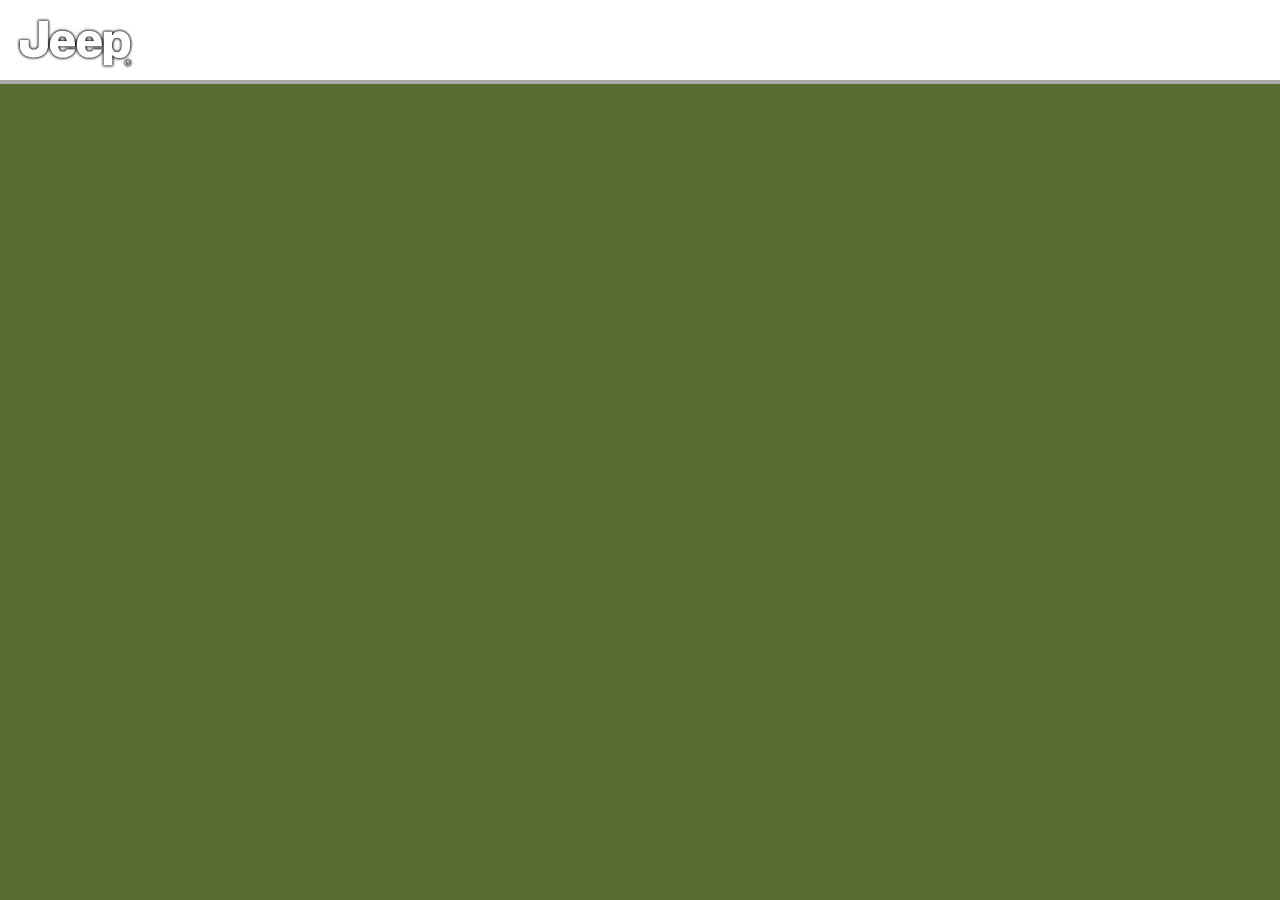
==== pagina-web/index.html @ 709e05fe "primera clase de diseño responsivo" ====
<!DOCTYPE html>
<html lang="es">
<head>
    <meta charset="UTF-8">
    <meta name="viewport" content="width=device-width, initial-scale=1.0">
    <meta http-equiv="X-UA-Compatible" content="ie=edge">
    <title>Pagina Web</title>
    <link rel="stylesheet" href="https://use.fontawesome.com/releases/v5.0.13/css/all.css" integrity="sha384-DNOHZ68U8hZfKXOrtjWvjxusGo9WQnrNx2sqG0tfsghAvtVlRW3tvkXWZh58N9jp" crossorigin="anonymous">
    <link rel="stylesheet" href="main.css">
</head>
<body>

    <nav>
        <img id="logo" src="img/logo.png">
        <div>
            <i class="fas fa-user-circle"></i>
        </div>
        <div>
            <i class="fas fa-sync"></i>
        </div>
        <div>
            <i class="fas fa-home"></i>
        </div>
        <div>
            <i class="fas fa-cog"></i>
        </div>
    </nav>
    
</body>
</html>
---- pagina-web/main.css ----
body{
    background-color: darkolivegreen;
    margin:0px;
}

nav{
    background-color: white;
    height: 80px;
    border-bottom: 4px solid darkgrey;
}

#logo{
    width: 150px;
    padding-top: 13px;
}

nav div{
    height: 80px;
    float: right;
}

i{
    color: gray;
    font-size: 40px;
    vertical-align: top;
    padding-top: 20px;
    margin-left: 15px;
    margin-right: 15px;
}

nav div:hover{
    background-color: darkolivegreen;
}

i:hover{
    color:white;
}

/*
    Breakpoint de Tableta
*/
@media screen and (max-width: 768px) {
    
}

/*
    Breakpoint de Celular
*/
@media screen and (max-width:480px){
    #logo{
        display: none;
    }
}
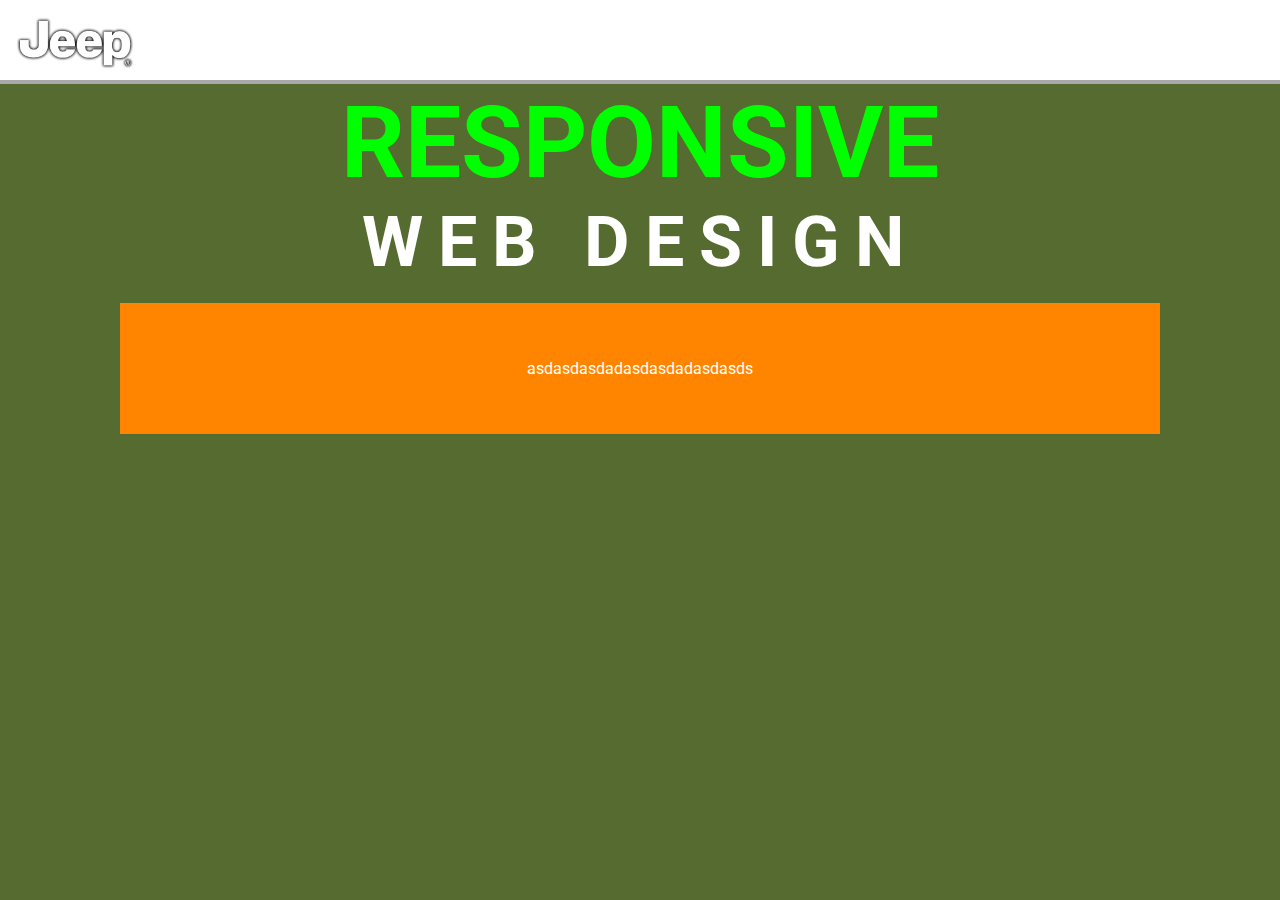
==== commit 56ea5bdf: "break point para la seccion" ====
--- a/pagina-web/index.html
+++ b/pagina-web/index.html
@@ -5,6 +5,8 @@
     <meta name="viewport" content="width=device-width, initial-scale=1.0">
     <meta http-equiv="X-UA-Compatible" content="ie=edge">
     <title>Pagina Web</title>
+    
+    <link href="https://fonts.googleapis.com/css?family=Roboto" rel="stylesheet">
     <link rel="stylesheet" href="https://use.fontawesome.com/releases/v5.0.13/css/all.css" integrity="sha384-DNOHZ68U8hZfKXOrtjWvjxusGo9WQnrNx2sqG0tfsghAvtVlRW3tvkXWZh58N9jp" crossorigin="anonymous">
     <link rel="stylesheet" href="main.css">
 </head>
@@ -25,6 +27,19 @@
             <i class="fas fa-cog"></i>
         </div>
     </nav>
+
+    <div class="articulo">
+        <div class="contenedor-imagen">
+            <img id="logo-small" src="img/logo-small.png">
+        </div>
+        <div class="contenedor-headers">
+            <h1>RESPONSIVE</h1>
+            <h2>WEB DESIGN</h2>
+        </div>
+        <div class="naranja">
+            <p>asdasdasdadasdasdadasdasds</p>
+        </div>
+    </div>
     
 </body>
 </html>--- a/pagina-web/main.css
+++ b/pagina-web/main.css
@@ -1,6 +1,7 @@
 body{
     background-color: darkolivegreen;
     margin:0px;
+    font-family: 'Roboto', sans-serif;
 }
 
 nav{
@@ -36,6 +37,48 @@
     color:white;
 }
 
+.articulo{
+    width: 90vw;
+    text-align: center;
+    padding-left: 5vw;
+    padding-right: 5vw;
+}
+
+#logo-small{
+    display: none;
+}
+
+.contenedor-headers{
+    
+}
+
+.articulo h1, .articulo h2{
+    margin: 0px;
+}
+
+.articulo h1{
+    color:rgb(0, 255, 0);
+    font-size: 100px;
+}
+
+.articulo h2{
+    color:white;
+    font-size: 70px;
+    letter-spacing: 15px;
+}
+
+.articulo div.naranja{
+    padding: 40px;
+    background-color: rgb(255, 132, 0);
+    color:white;
+    width: 75vw;
+    margin-left: auto;
+    margin-right: auto;
+    margin-top: 20px;
+}
+
+
+
 /*
     Breakpoint de Tableta
 */
@@ -50,4 +93,45 @@
     #logo{
         display: none;
     }
+    #logo-small{
+        display: inline-block;
+        width: 65px;
+        margin-top: 12px;
+    }
+    .articulo{
+        padding: 5vw;
+        width: 90vw;
+    }
+    .articulo h1, .articulo h2{
+        display: inline-block;
+    }
+    .articulo h1{
+        font-size: 40px;
+    }
+    .articulo h2{
+        font-size: 30px;
+        margin-top: -30px;
+        letter-spacing: 6px;
+    }
+    div.contenedor-imagen{
+        
+        height: 17vw;
+        width: 17vw;
+        float:left;
+    }
+    div.contenedor-headers{
+        height: 17vw;
+        width: 70vw;
+        margin:0px;
+        float:left;
+        margin-left: 6px;
+    }
+    div.contenedor-imagen img{
+        vertical-align: middle;
+    }
+
+    .articulo div.naranja{
+        width: -webkit-fill-available;
+        display: inline-block;
+    }
 }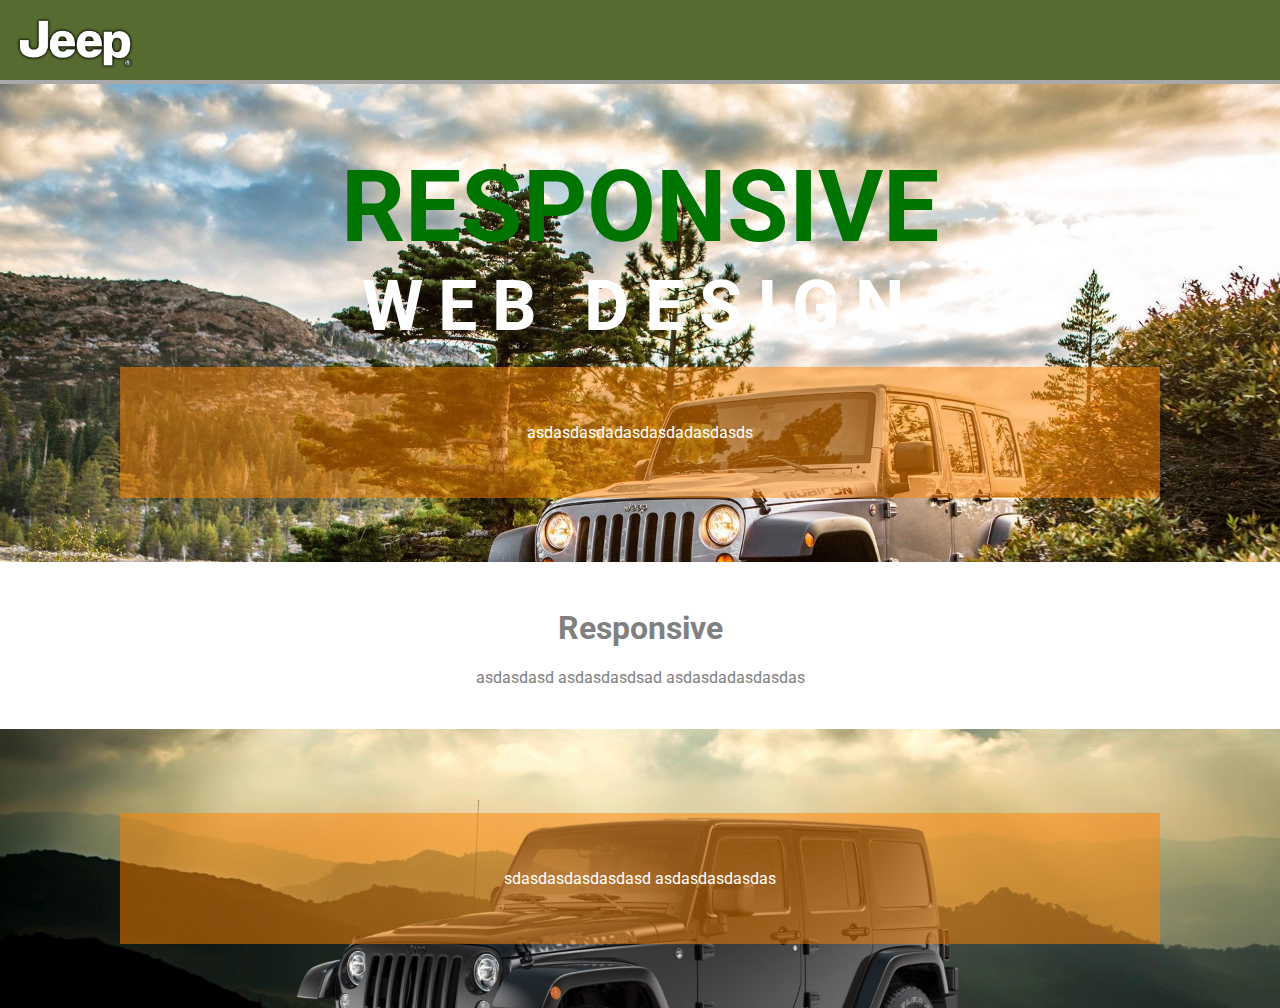
==== commit ecd10cb8: "imagen de fondo en articulos" ====
--- a/pagina-web/index.html
+++ b/pagina-web/index.html
@@ -10,7 +10,7 @@
     <link rel="stylesheet" href="https://use.fontawesome.com/releases/v5.0.13/css/all.css" integrity="sha384-DNOHZ68U8hZfKXOrtjWvjxusGo9WQnrNx2sqG0tfsghAvtVlRW3tvkXWZh58N9jp" crossorigin="anonymous">
     <link rel="stylesheet" href="main.css">
 </head>
-<body>
+<body class="">
 
     <nav>
         <img id="logo" src="img/logo.png">
@@ -28,7 +28,9 @@
         </div>
     </nav>
 
-    <div class="articulo">
+    <div class="articulo fondo_1">
+        <div class="fondo-estatico">
+        </div>
         <div class="contenedor-imagen">
             <img id="logo-small" src="img/logo-small.png">
         </div>
@@ -40,6 +42,17 @@
             <p>asdasdasdadasdasdadasdasds</p>
         </div>
     </div>
+
+    <div class="articulo-blanco">
+        <h1>Responsive</h1>
+        <p>asdasdasd asdasdasdsad asdasdadasdasdas</p>
+    </div>
+
+    <div class="articulo fondo_2">
+        <div class="naranja">
+            <p>sdasdasdasdasdasd asdasdasdasdas</p>
+        </div>
+    </div>
     
 </body>
 </html>--- a/pagina-web/main.css
+++ b/pagina-web/main.css
@@ -1,11 +1,10 @@
 body{
-    background-color: darkolivegreen;
     margin:0px;
     font-family: 'Roboto', sans-serif;
 }
 
 nav{
-    background-color: white;
+    background-color: darkolivegreen;
     height: 80px;
     border-bottom: 4px solid darkgrey;
 }
@@ -21,7 +20,7 @@
 }
 
 i{
-    color: gray;
+    color: rgb(255, 255, 255);
     font-size: 40px;
     vertical-align: top;
     padding-top: 20px;
@@ -30,26 +29,30 @@
 }
 
 nav div:hover{
-    background-color: darkolivegreen;
+    background-color: rgb(152, 191, 85);
 }
 
 i:hover{
-    color:white;
+    color:rgb(124, 124, 124);
 }
 
 .articulo{
     width: 90vw;
     text-align: center;
-    padding-left: 5vw;
-    padding-right: 5vw;
+    padding:5vw;
+    background-size: cover;
+}
+
+.fondo_1{
+    background-image: url('img/fondo_jeep.jpg');
+}
+
+.fondo_2{
+    background-image: url('img/jeep_fondo_2.jpg');
 }
 
 #logo-small{
     display: none;
-}
-
-.contenedor-headers{
-    
 }
 
 .articulo h1, .articulo h2{
@@ -57,7 +60,7 @@
 }
 
 .articulo h1{
-    color:rgb(0, 255, 0);
+    color:rgb(0, 116, 0);
     font-size: 100px;
 }
 
@@ -69,12 +72,19 @@
 
 .articulo div.naranja{
     padding: 40px;
-    background-color: rgb(255, 132, 0);
+    background-color: rgba(255, 132, 0,.5);
     color:white;
     width: 75vw;
     margin-left: auto;
     margin-right: auto;
     margin-top: 20px;
+}
+
+.articulo-blanco{
+    text-align: center;
+    background-color: white;
+    padding:2%;
+    color:gray;
 }
 
 
@@ -134,4 +144,8 @@
         width: -webkit-fill-available;
         display: inline-block;
     }
+
+    .articulo-blanco p{
+        display: none;
+    }
 }